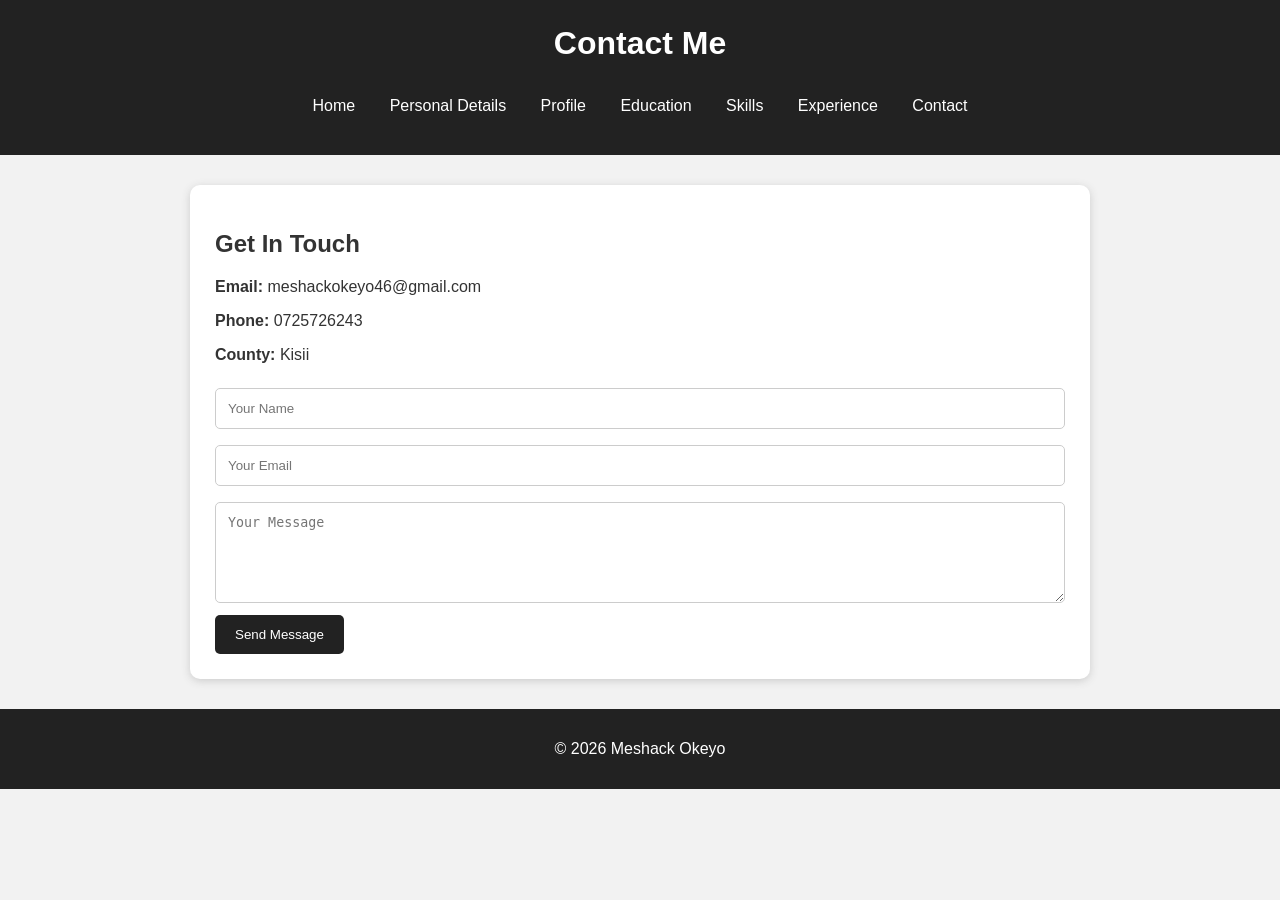
==== contact.html @ e6ea9452 "Add files via upload" ====
<!DOCTYPE html>
<html lang="en">
<head>
    <meta charset="UTF-8">
    <meta name="viewport" content="width=device-width, initial-scale=1.0">
    <title>Contact - Meshack Okeyo</title>
    <link rel="stylesheet" href="style.css">
</head>

<body>

<header>
    <h1>Contact Me</h1>

    <nav>
        <a href="index.html">Home</a>
        <a href="personal-details.html">Personal Details</a>
        <a href="profile.html">Profile</a>
        <a href="education.html">Education</a>
        <a href="skills.html">Skills</a>
        <a href="experience.html">Experience</a>
        <a href="contact.html">Contact</a>
    </nav>
</header>

<main>

<section class="card">
    <h2>Get In Touch</h2>

    <p><strong>Email:</strong> meshackokeyo46@gmail.com</p>
    <p><strong>Phone:</strong> 0725726243</p>
    <p><strong>County:</strong> Kisii</p>

    <form>
        <input type="text" placeholder="Your Name" required>

        <input type="email" placeholder="Your Email" required>

        <textarea placeholder="Your Message" rows="5"></textarea>

        <button type="submit">Send Message</button>
    </form>
</section>

</main>

<footer>
    <p>&copy; 2026 Meshack Okeyo</p>
</footer>

</body>
</html>
---- style.css ----
* {
    box-sizing: border-box;
}

body {
    margin: 0;
    font-family: Arial, sans-serif;
    background: #f2f2f2;
    color: #333;
}

header {
    background: #222;
    color: white;
    text-align: center;
    padding: 25px;
}

header h1 {
    margin: 0;
}

nav {
    margin-top: 20px;
}

nav a {
    color: white;
    text-decoration: none;
    margin: 5px;
    padding: 10px;
    display: inline-block;
}

nav a:hover {
    background: #555;
    border-radius: 5px;
}

main {
    width: 90%;
    max-width: 900px;
    margin: 30px auto;
}

.card,
.home {
    background: white;
    padding: 25px;
    margin-bottom: 20px;
    border-radius: 10px;
    box-shadow: 0 2px 8px #ccc;
}

.home {
    text-align: center;
}

.profile-picture img {
    width: 150px;
    height: 150px;
    border-radius: 50%;
    object-fit: cover;
}

.button {
    display: inline-block;
    background: #222;
    color: white;
    padding: 12px 20px;
    text-decoration: none;
    border-radius: 5px;
}

.button:hover {
    background: #555;
}

input,
textarea {
    width: 100%;
    padding: 12px;
    margin: 8px 0;
    border: 1px solid #ccc;
    border-radius: 5px;
}

button {
    background: #222;
    color: white;
    padding: 12px 20px;
    border: none;
    border-radius: 5px;
    cursor: pointer;
}

button:hover {
    background: #555;
}

footer {
    background: #222;
    color: white;
    text-align: center;
    padding: 15px;
    margin-top: 30px;
}

ul {
    line-height: 2;
}
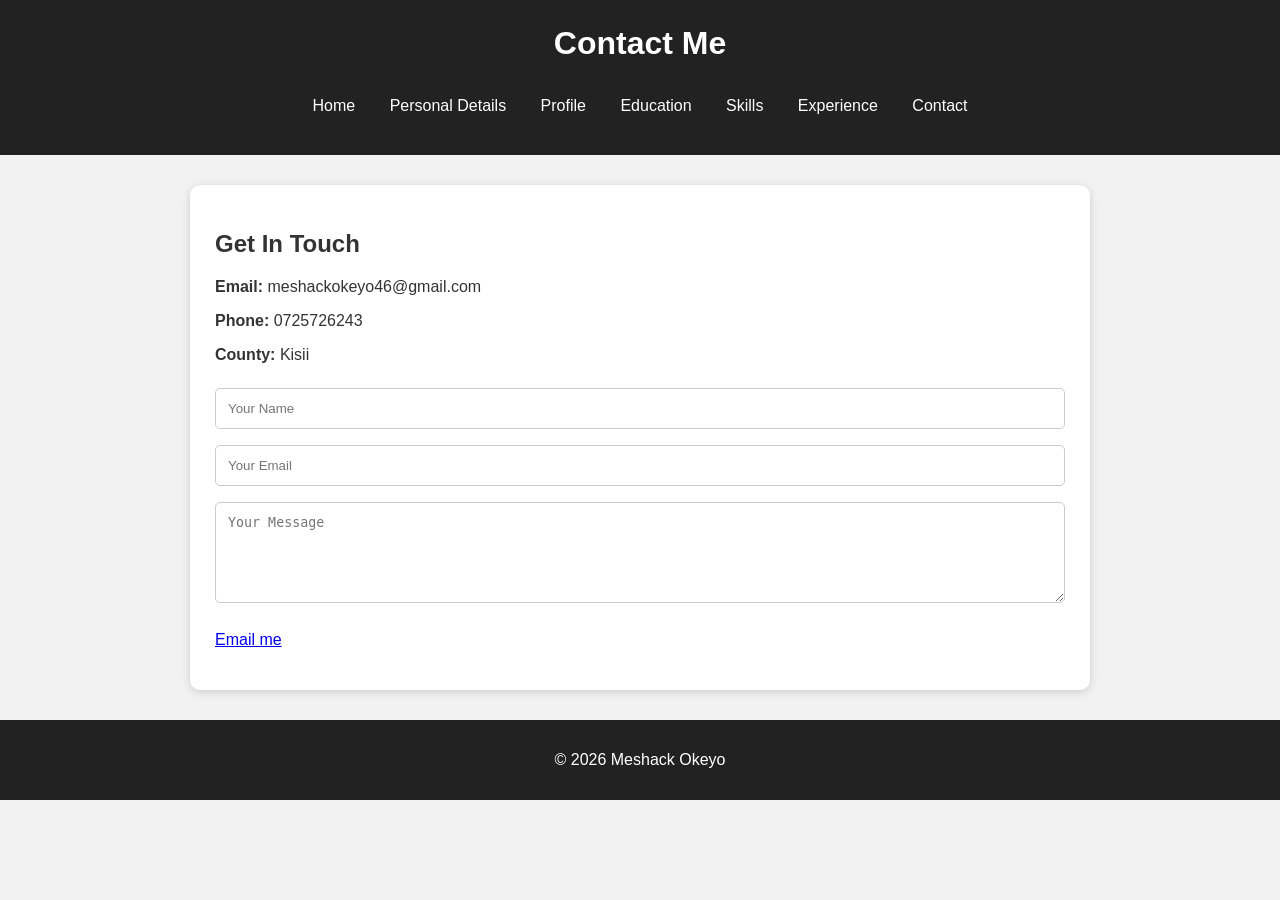
==== commit dc034a9b: "Merge a34e003b0f2246bb28bc297a607382017d54a785 into e6ea945217a5c1311f0fc8213f2ad2fb54917e79" ====
--- a/contact.html
+++ b/contact.html
@@ -38,8 +38,10 @@
         <input type="email" placeholder="Your Email" required>
 
         <textarea placeholder="Your Message" rows="5"></textarea>
+        <p>
+        <a href="mailto:wanyonyibasil@gmail.com" class="btn">Email me</a>
+      </p>
 
-        <button type="submit">Send Message</button>
     </form>
 </section>
 
@@ -50,4 +52,4 @@
 </footer>
 
 </body>
-</html>+</html>
